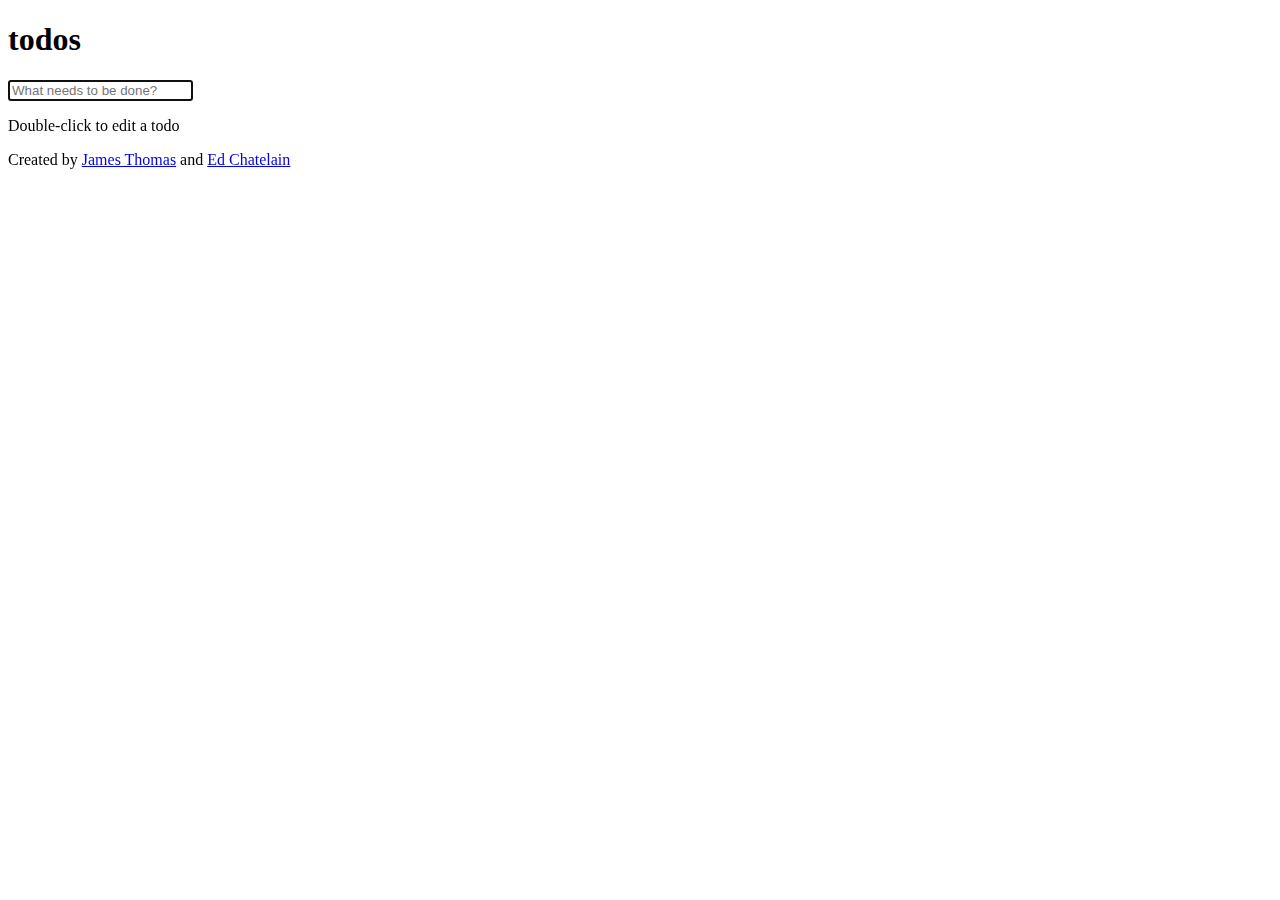
==== architecture-examples/dojo/index.html @ 3e1d74a9 "Adding reference to Date issue.." ====
<!doctype html>
<html lang="en">
<head>
	<meta charset="utf-8">
	<meta http-equiv="X-UA-Compatible" content="IE=edge,chrome=1">
	<title>Dojo • TodoMVC</title>
	<link rel="stylesheet" href="../../assets/base.css">
	<!-- CSS overrides - remove if you don't need it -->
	<link rel="stylesheet" href="css/app.css">
	<!--[if IE]>
	<script>
		nativeDate = Date;
	</script>
	<script src="../../assets/ie.js"></script>
	<script>
		(function(nativeDate){
			// It appears that the modification to Date constructor done by ie.js negatively affects new Date("X"), ending up a JS error.
			// Using the native Date constructor for that case.
            // https://github.com/kriskowal/es5-shim/issues/122
			var origDate = Date;
			Date = function(){
				return (arguments.length == 1 && typeof arguments[0] == "string" ? nativeDate : origDate).apply(this, [].slice.call(arguments, 0));
			};
			Date.prototype = new origDate();
		})(nativeDate);
	</script>
	<![endif]-->
</head>
<body>
    <section id="todoapp" data-dojo-type="todo/app18"></section>
	<footer id="info">
		<p>Double-click to edit a todo</p>
        <p>Created by <a href="http://jamesthom.as/">James Thomas</a> and <a href="https://github.com/edchat">Ed Chatelain</a></p>
	</footer>

	<script src="../../assets/base.js"></script>
	<script>
		require = {
			async: true,
			parseOnLoad: true,
			locale: "en",
			paths: {
				"dijit": "../dijit-1.8"
			},
			deps: ["dojo/parser", "dojo/domReady!"],
			mvc: {debugBindings: true}
		};
	</script>
	<script src="js/lib/dojo-1.8/dojo.js"></script>
</body>
</html>
---- architecture-examples/dojo/css/app.css ----
#clear-completed, #footer, #main,
.plural {
    display: none;
}

#todoapp.todos_selected #clear-completed,
#todoapp.todos_present #footer,
#todoapp.todos_present #main,
.multiple .plural {
    display: inherit;
}

#todo-list li.hidden {
    display: none;
}

#todo-list li .toggle.dijitChecked:after {
	color: #85ada7;
	text-shadow: 0 1px 0 #669991;
	bottom: 1px;
	position: relative;
}

/* When checkbox is selected, score through todo item content */
.dijitCheckBoxChecked + .todo-content {
    color: #666;
    text-decoration: line-through;
}

/* When checkbox is selected, score through todo item content after an edit */
.dijitCheckBoxChecked + .dijitInline + .todo-content {
    color: #666;
    text-decoration: line-through;
}

#todo-list .dijitCheckBoxInput {
    opacity: 0;
    position: absolute;
    top: 14px;
    z-index: 10;
}

/** Match up inline edit box with styling */
.dijitInputInner {
	position: relative;
	margin: 0;
	width: 100%;
	font-size: 24px;
	font-family: inherit;
	line-height: 1.4em;
	border: 0;
	outline: none;
	color: inherit;
	padding: 6px;
	border: 1px solid #999;
	box-shadow: inset 0 -1px 5px 0 rgba(0, 0, 0, 0.2);
	-webkit-box-sizing: border-box;
	-moz-box-sizing: border-box;
	-ms-box-sizing: border-box;
	-o-box-sizing: border-box;
	box-sizing: border-box;
	-webkit-font-smoothing: antialiased;
	-moz-font-smoothing: antialiased;
	-ms-font-smoothing: antialiased;
	-o-font-smoothing: antialiased;
	font-smoothing: antialiased;
}

#todo-list li .dijitInputInner {
	display: block;
	width: 506px;
	padding: 13px 17px 12px 17px;
	margin: 0 0 0 43px;
    z-index: 10;
}

/** Ugh, force override of edit container margin */
#todo-list li span.dijitInline {
    margin: 0 !important;
}

/**
 * Inline edit box doesn't provide indication via class names
 * when a box is 'live'. Style values are set manually. Use the
 * opacity change as indicator... :( */
.inline_edit[style~='0;'] ~ .toggle {
  visibility: hidden !important;
}

.dijitOffScreen { /* For 1.8 in-line edit box */
	position: absolute !important;
	left: 50% !important;
	top: -10000px !important;
}
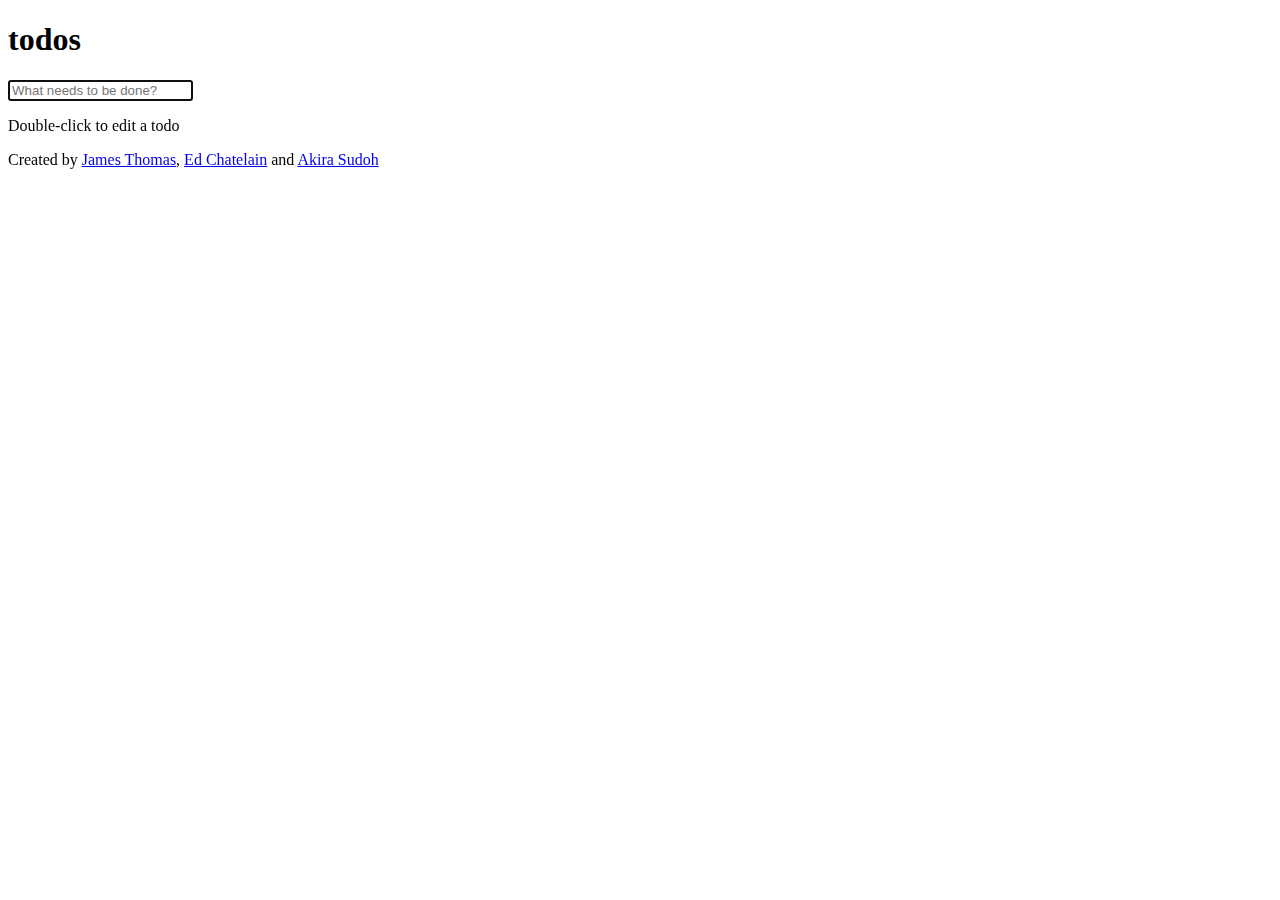
==== commit 68ff8959: "Fix issues mentioned in addyosmani/todomvc/pull/290." ====
--- a/architecture-examples/dojo/index.html
+++ b/architecture-examples/dojo/index.html
@@ -27,10 +27,10 @@
 	<![endif]-->
 </head>
 <body>
-    <section id="todoapp" data-dojo-type="todo/app18"></section>
+    <section id="todoapp" data-dojo-type="todo/app"></section>
 	<footer id="info">
 		<p>Double-click to edit a todo</p>
-        <p>Created by <a href="http://jamesthom.as/">James Thomas</a> and <a href="https://github.com/edchat">Ed Chatelain</a></p>
+        <p>Created by <a href="http://jamesthom.as/">James Thomas</a>, <a href="https://github.com/edchat">Ed Chatelain</a> and <a href="https://github.com/asudoh">Akira Sudoh</a></p>
 	</footer>
 
 	<script src="../../assets/base.js"></script>
@@ -39,13 +39,10 @@
 			async: true,
 			parseOnLoad: true,
 			locale: "en",
-			paths: {
-				"dijit": "../dijit-1.8"
-			},
 			deps: ["dojo/parser", "dojo/domReady!"],
 			mvc: {debugBindings: true}
 		};
 	</script>
-	<script src="js/lib/dojo-1.8/dojo.js"></script>
+	<script src="js/lib/dojo/dojo.js"></script>
 </body>
 </html>
--- a/architecture-examples/dojo/css/app.css
+++ b/architecture-examples/dojo/css/app.css
@@ -36,8 +36,16 @@
 #todo-list .dijitCheckBoxInput {
     opacity: 0;
     position: absolute;
-    top: 14px;
+    top: 0;
+    left: 0;
     z-index: 10;
+    width: 100%;
+    height: 100%;
+}
+
+.dj_ie #todo-list .dijitCheckBoxInput {
+	left: -3px;
+	border-bottom: medium none;
 }
 
 /** Match up inline edit box with styling */
